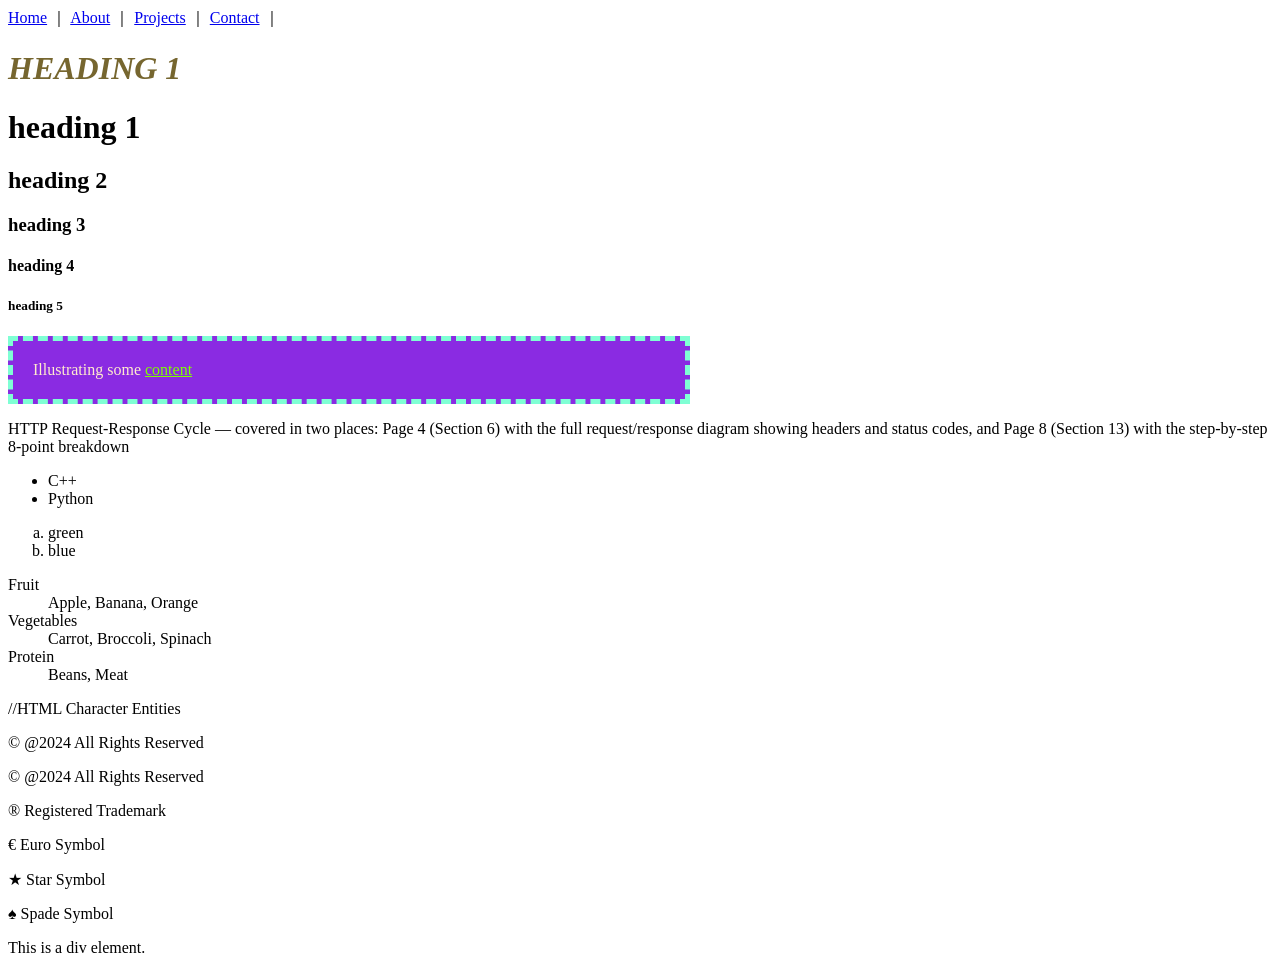
==== index.html @ 0b64a58c "[commit message]" ====
<!DOCTYPE html>
<html lang="en">
<head>
    <meta charset="UTF-8">
    <meta name="viewport" content="width=device-width, initial-scale=1.0">
    <title>Welcome Page</title>
</head>
<body>
   <a href="./">Home</a> &#65372;
   <a href="about.html">About</a> &#65372;
   <a href="projects.html">Projects</a> &#65372;
   <a href="contact.html">Contact</a> &#65372;

    <h1 style="color:rgb(118, 102, 47); font-style:italic; text-transform:uppercase">heading 1</h1>
    <h1>heading 1</h1>
    <h2>heading 2</h2>
    <h3>heading 3</h3>
    <h4>heading 4</h4>
    <h5>heading 5</h5>



     <div style="width:50%; border:5px; border-color:aquamarine;
     border-style:dashed; background-color: blueviolet; padding:20px;
     color:blanchedalmond">
        Illustrating some <span style="text-decoration: underline; color: chartreuse;">content</span>
     </div>

    <p>HTTP Request-Response Cycle — covered in two places: Page 4 (Section 6) with the full request/response diagram showing headers and status codes, and Page 8 (Section 13) with the step-by-step 8-point breakdown</p>

    <ul>
        <li>C++</li>
        <li>Python</li>
    </ul>

    <ol type="a">
        <li>green</li>
        <li>blue</li>
    </ol>

<dl>
    <dt>Fruit</dt><dd>Apple, Banana, Orange</dd>
    <dt>Vegetables</dt>
       <dd>Carrot, Broccoli, Spinach</dd>
    <dt>Protein</dt>
       <dd>Beans, Meat</dd>
</dl>
//HTML Character Entities
    <p>&#169; @2024 All Rights Reserved</p>
    <p>&copy; @2024 All Rights Reserved</p>
    <p>&#174; Registered Trademark</p>
    <p>&#8364; Euro Symbol</p>
    <p>&#9733; Star Symbol</p>
    <p>&#9824; Spade Symbol</p>

    <div>  
        <p>This is a div element.</p>
    </div>
</body>
</html>
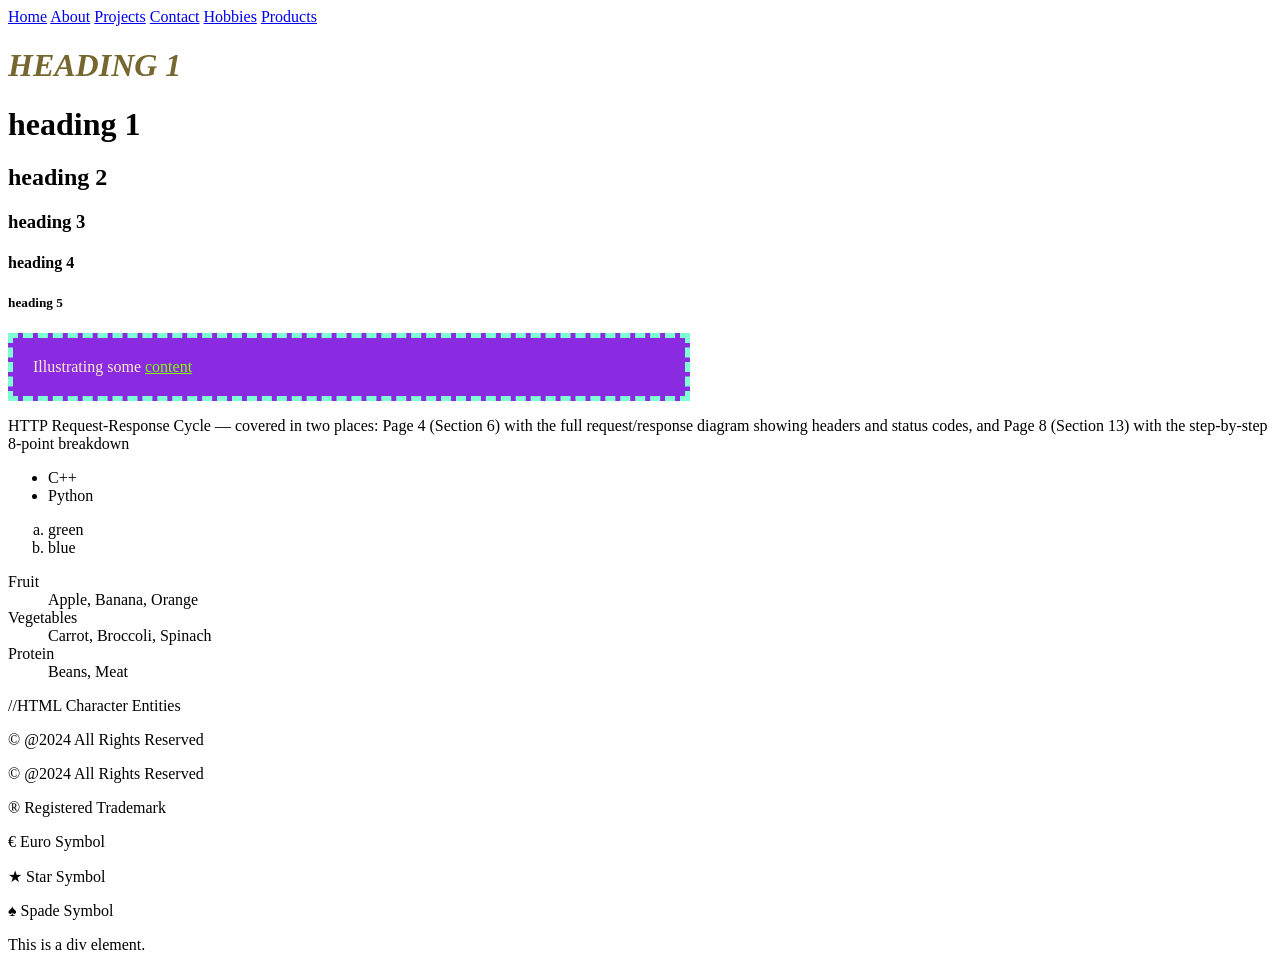
==== commit ed19d420: "add index page" ====
--- a/index.html
+++ b/index.html
@@ -4,12 +4,20 @@
     <meta charset="UTF-8">
     <meta name="viewport" content="width=device-width, initial-scale=1.0">
     <title>Welcome Page</title>
+    <link rel="stylesheet" href="css/style.css"> 
+
 </head>
 <body>
-   <a href="./">Home</a> &#65372;
-   <a href="about.html">About</a> &#65372;
-   <a href="projects.html">Projects</a> &#65372;
-   <a href="contact.html">Contact</a> &#65372;
+    <div class="toplink">
+
+   <a href="./">Home</a>
+   <a href="about.html">About</a> 
+   <a href="projects.html">Projects</a> 
+   <a href="contact.html">Contact</a> 
+   <a href="hobbies.html">Hobbies</a>
+   <a href="products.html">Products</a>
+
+</div>
 
     <h1 style="color:rgb(118, 102, 47); font-style:italic; text-transform:uppercase">heading 1</h1>
     <h1>heading 1</h1>
